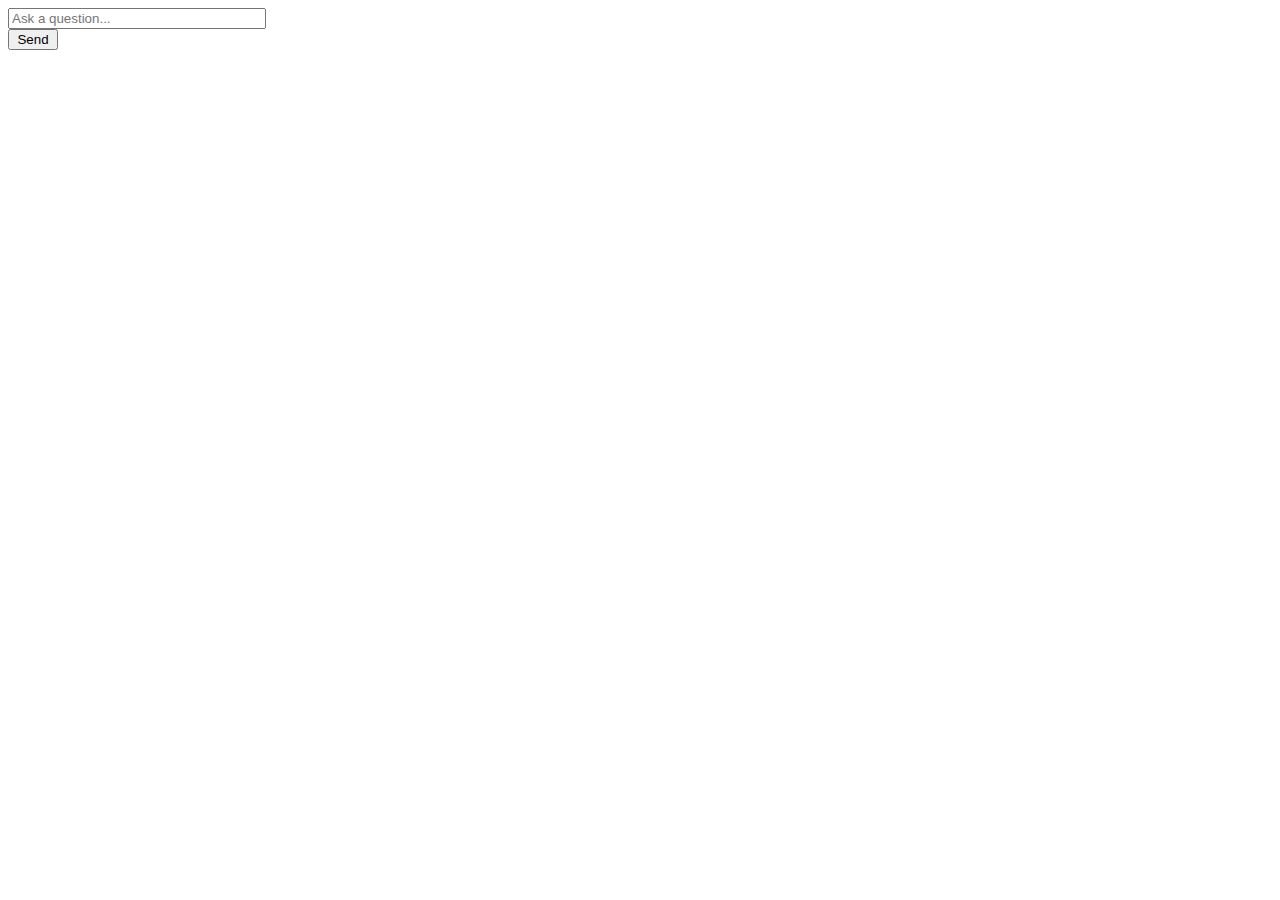
==== sidebar/sidebar.html @ 3e50819c "Initial commit" ====
<!DOCTYPE html>
<html>
<head>
  <link rel="stylesheet" href="styles.css">
</head>
<body>
  <div id="chat-container">
    <div id="messages"></div>
    <input type="text" id="user-input" placeholder="Ask a question...">
    <button id="send-button">Send</button>
  </div>
  <script src="sidebar.js"></script>
</body>
</html>
---- sidebar/styles.css ----
#chat-container {
    width: 300px;
    height: 100%;
    display: flex;
    flex-direction: column;
  }
  
  #messages {
    flex-grow: 1;
    overflow-y: auto;
  }
  
  #user-input {
    width: calc(100% - 50px);
  }
  
  #send-button {
    width: 50px;
  }
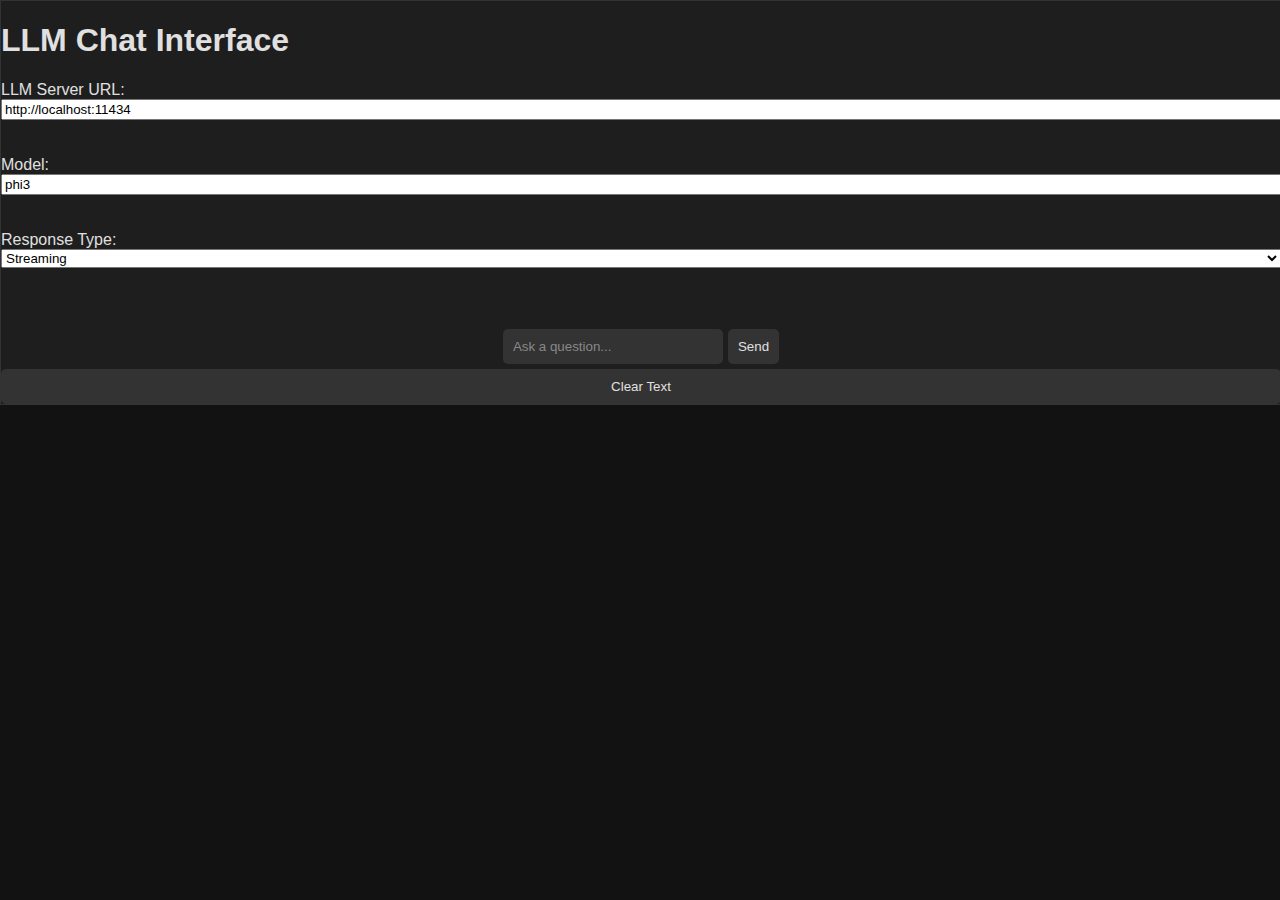
==== commit 07497895: "Add configuration of LLM, URL, streaming, and clear text to Firefox addon" ====
--- a/sidebar/sidebar.html
+++ b/sidebar/sidebar.html
@@ -5,9 +5,28 @@
 </head>
 <body>
   <div id="chat-container">
+    <h1>LLM Chat Interface</h1>
+    
+    <label for="llmServer">LLM Server URL:</label>
+    <input type="text" id="llmServer" name="llmServer" value="http://localhost:11434"><br><br>
+    
+    <label for="model">Model:</label>
+    <input type="text" id="model" name="model" value="phi3"><br><br>
+    
+    <label for="responseType">Response Type:</label>
+    <select id="responseType" name="responseType">
+      <option value="streaming">Streaming</option>
+      <option value="non-streaming">Non-Streaming</option>
+    </select><br><br>
+    
     <div id="messages"></div>
-    <input type="text" id="user-input" placeholder="Ask a question...">
-    <button id="send-button">Send</button>
+    
+    <div id="input-container">
+      <input type="text" id="user-input" placeholder="Ask a question...">
+      <button id="send-button">Send</button>
+    </div>
+    
+    <button id="clear-button">Clear Text</button>
   </div>
   <script src="sidebar.js"></script>
 </body>
--- a/sidebar/styles.css
+++ b/sidebar/styles.css
@@ -1,20 +1,72 @@
+body {
+  margin: 0;
+  font-family: Arial, sans-serif;
+  background-color: #121212; /* Dark background color */
+  color: #e0e0e0; /* Light text color */
+}
+
 #chat-container {
-    width: 300px;
-    height: 100%;
-    display: flex;
-    flex-direction: column;
-  }
-  
-  #messages {
-    flex-grow: 1;
-    overflow-y: auto;
-  }
-  
-  #user-input {
-    width: calc(100% - 50px);
-  }
-  
-  #send-button {
-    width: 50px;
-  }
-  +  width: 100%; /* Full width */
+  height: 100%;
+  display: flex;
+  flex-direction: column;
+  background-color: #1e1e1e; /* Dark background color for the chat container */
+  border: 1px solid #333; /* Border color */
+}
+
+#messages {
+  flex-grow: 1;
+  overflow-y: auto;
+  padding: 10px;
+  user-select: text; /* Ensures text is selectable */
+  background-color: #1e1e1e; /* Same background color for consistency */
+  color: #e0e0e0; /* Light text color */
+}
+
+#input-container {
+  display: flex;
+  justify-content: center; /* Center the input box and button horizontally */
+  align-items: center;
+  padding: 5px;
+  background-color: #1e1e1e; /* Same background color for consistency */
+}
+
+#user-input {
+  flex-grow: 1;
+  max-width: 200px; /* Set a maximum width for the input */
+  padding: 10px;
+  margin-right: 5px;
+  border: none;
+  border-radius: 5px;
+  background-color: #333; /* Dark background for input */
+  color: #e0e0e0; /* Light text color for input */
+}
+
+#user-input::placeholder {
+  color: #888; /* Light placeholder color */
+}
+
+#send-button, #clear-button {
+  padding: 10px;
+  border: none;
+  border-radius: 5px;
+  background-color: #333; /* Dark background for button */
+  color: #e0e0e0; /* Light text color for button */
+  cursor: pointer;
+}
+
+#send-button:hover, #clear-button:hover {
+  background-color: #555; /* Slightly lighter background on hover */
+}
+
+#messages div {
+  margin-bottom: 10px;
+  padding: 5px;
+  border-radius: 5px;
+  background-color: #2e2e2e; /* Slightly lighter background for messages */
+  color: #e0e0e0; /* Light text color for messages */
+}
+
+#messages div:nth-child(odd) {
+  background-color: #3e3e3e; /* Alternate background color for messages */
+}
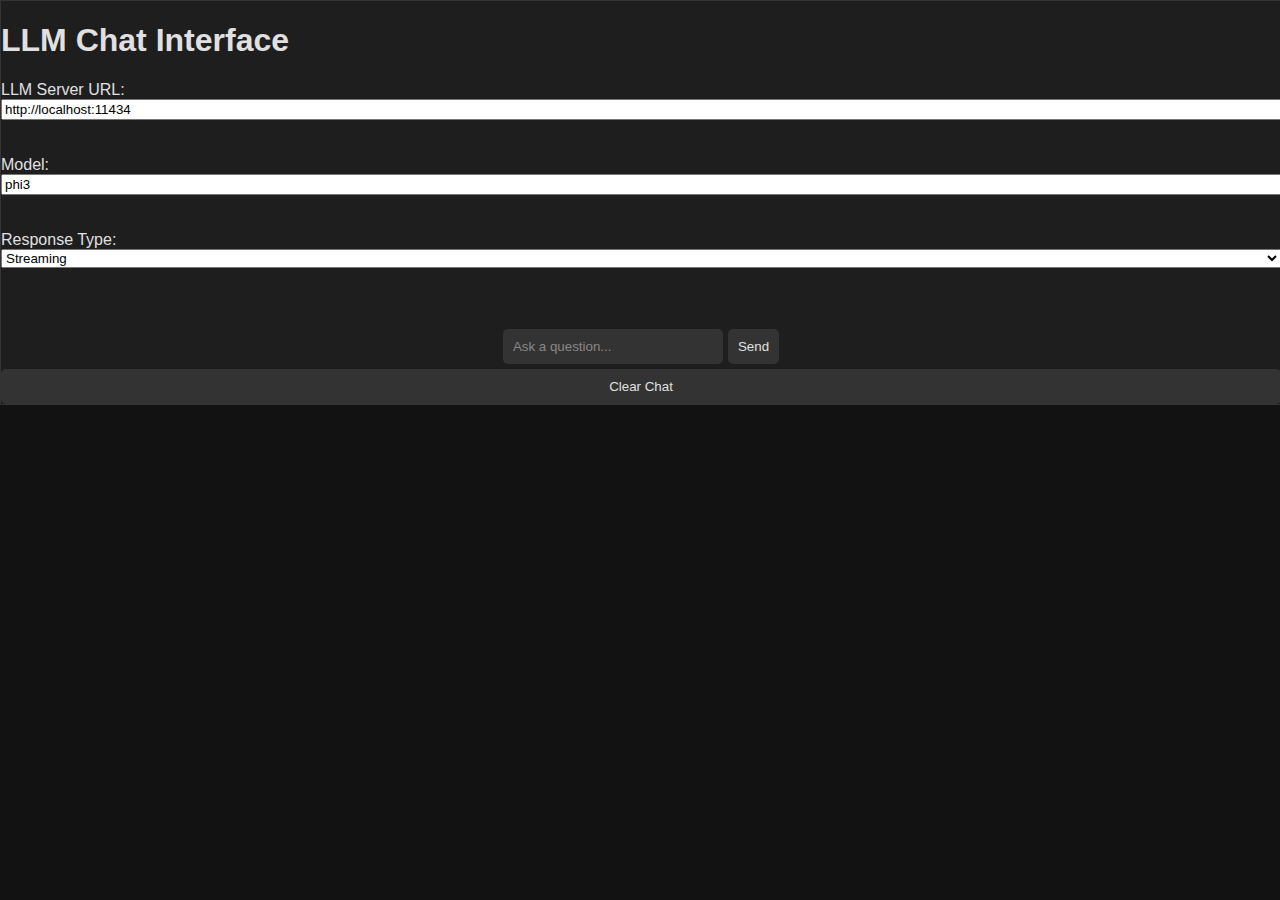
==== commit e5e2f77f: "Chat history working" ====
--- a/sidebar/sidebar.html
+++ b/sidebar/sidebar.html
@@ -26,7 +26,7 @@
       <button id="send-button">Send</button>
     </div>
     
-    <button id="clear-button">Clear Text</button>
+    <button id="clear-button">Clear Chat</button>
   </div>
   <script src="sidebar.js"></script>
 </body>
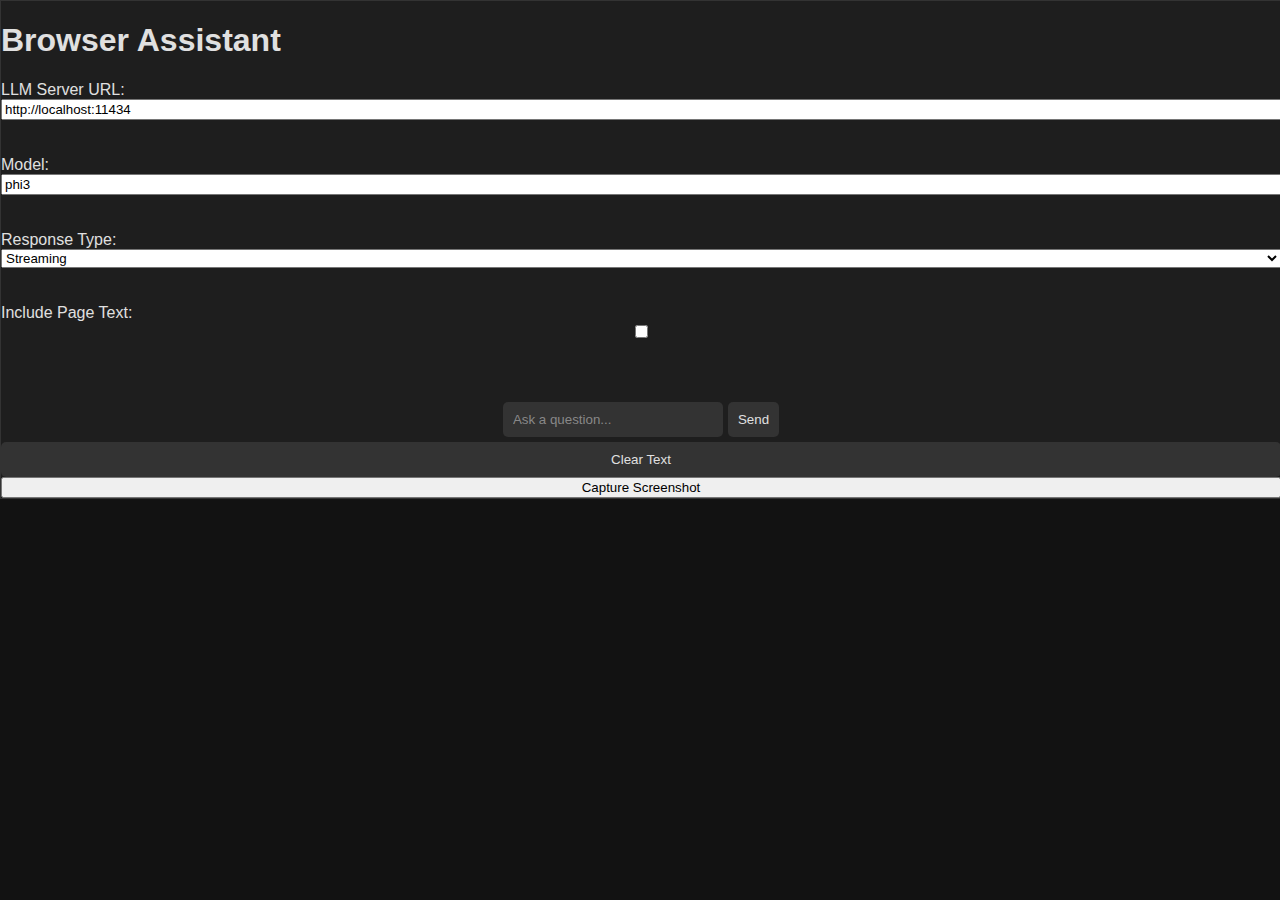
==== commit 56811fcc: "Change sidebar title to Browser Assistant" ====
--- a/sidebar/sidebar.html
+++ b/sidebar/sidebar.html
@@ -5,7 +5,7 @@
 </head>
 <body>
   <div id="chat-container">
-    <h1>LLM Chat Interface</h1>
+    <h1>Browser Assistant</h1>
     
     <label for="llmServer">LLM Server URL:</label>
     <input type="text" id="llmServer" name="llmServer" value="http://localhost:11434"><br><br>
@@ -19,6 +19,9 @@
       <option value="non-streaming">Non-Streaming</option>
     </select><br><br>
     
+    <label for="readPage">Include Page Text:</label>
+    <input type="checkbox" id="readPage"><br><br>
+    
     <div id="messages"></div>
     
     <div id="input-container">
@@ -26,7 +29,8 @@
       <button id="send-button">Send</button>
     </div>
     
-    <button id="clear-button">Clear Chat</button>
+    <button id="clear-button">Clear Text</button>
+    <button id="capture-button">Capture Screenshot</button>
   </div>
   <script src="sidebar.js"></script>
 </body>
